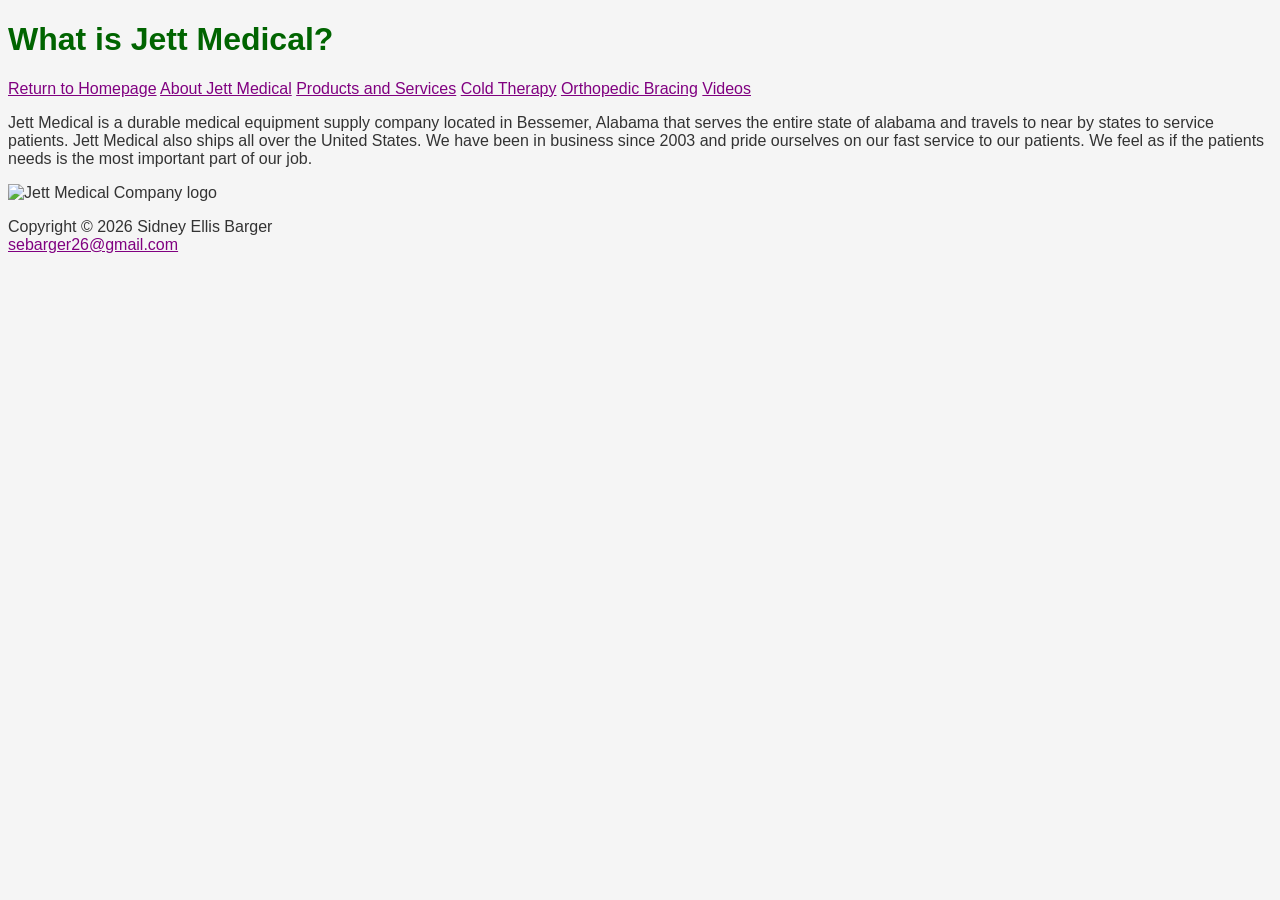
==== About.html @ 4b798ccb "Fix duplicate stylesheet link in About.html" ====
<!DOCTYPE html>
<html lang="en">
<head>
<meta charset="UTF-8">
<title>About Jett Medical</title>
<link rel="stylesheet" href="style.css">
</head>
<body>
<!-- Sidney Ellis Barger 6/2/2026-->
<header>
    <h1>What is Jett Medical?</h1>
</header>
<nav>
    <a href="index.html">Return to Homepage</a>
    <a href="About.html">About Jett Medical</a>
    <a href="Productsandservices.html">Products and Services</a>
    <a href="Coldtherapy.html">Cold Therapy</a>
    <a href="Bracing.html">Orthopedic Bracing</a>
    <a href="Videos.html">Videos</a>
</nav>

<main>
<p>
Jett Medical is a durable medical equipment supply company located in Bessemer, Alabama that serves the entire state of alabama and travels to near by states to service patients. Jett Medical also ships all over the United States. We have been in business since 2003 and pride ourselves on our fast service to our patients. We feel as if the patients needs is the most important part of our job.
</p>

<img src="Jettmedical.jpeg" alt="Jett Medical Company logo" width="500">
</main>


<footer>
      <p>
         Copyright &copy; 2026 Sidney Ellis Barger<br>
         <a href="mailto:sebarger26@gmail.com">sebarger26@gmail.com</a>
      </p>
   </footer>
</body>
</html>
---- style.css ----
/* Sidney Ellis Barger
6/22/2026
Module 6 */

body {
    background-color: #f5f5f5;
    color: #333333;
    font-family: Arial, sans-serif;
}

h1 {
    color: #006400;
}

h2 {
    color: #4682B4;
}

p {
    font-family: Arial, sans-serif;
}

a {
    color: #800080;
}
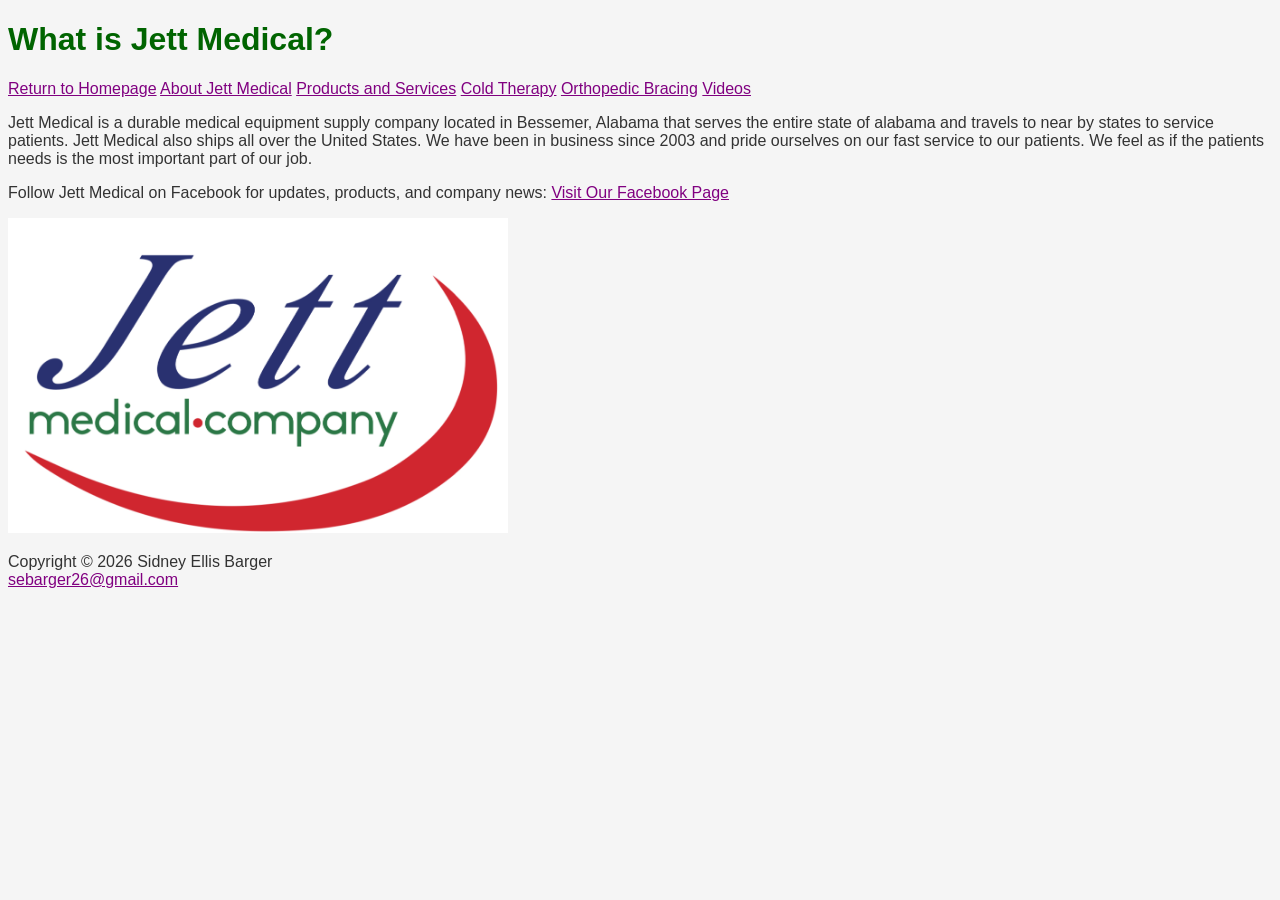
==== commit b1365815: "Update About.html" ====
--- a/About.html
+++ b/About.html
@@ -25,7 +25,14 @@
 Jett Medical is a durable medical equipment supply company located in Bessemer, Alabama that serves the entire state of alabama and travels to near by states to service patients. Jett Medical also ships all over the United States. We have been in business since 2003 and pride ourselves on our fast service to our patients. We feel as if the patients needs is the most important part of our job.
 </p>
 
-<img src="Jettmedical.jpeg" alt="Jett Medical Company logo" width="500">
+<p>
+Follow Jett Medical on Facebook for updates, products, and company news:
+<a href="PASTE_YOUR_FACEBOOK_LINK_HERE" target="_blank">
+Visit Our Facebook Page
+</a>
+</p>
+
+<img src="jettmedical.jpeg" alt="Jett Medical Company logo" width="500">
 </main>
 
 
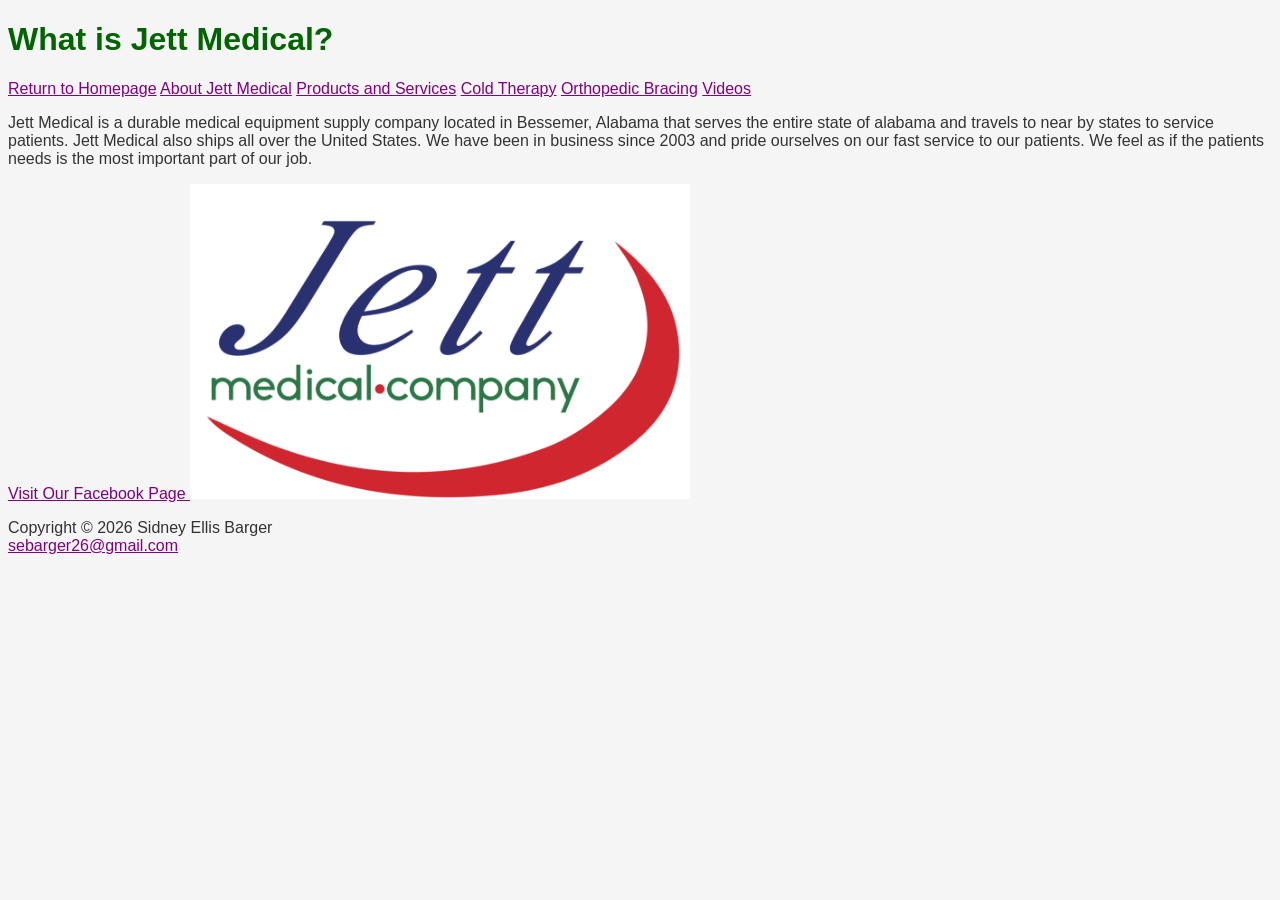
==== commit 2486f454: "Update About.html" ====
--- a/About.html
+++ b/About.html
@@ -25,12 +25,9 @@
 Jett Medical is a durable medical equipment supply company located in Bessemer, Alabama that serves the entire state of alabama and travels to near by states to service patients. Jett Medical also ships all over the United States. We have been in business since 2003 and pride ourselves on our fast service to our patients. We feel as if the patients needs is the most important part of our job.
 </p>
 
-<p>
-Follow Jett Medical on Facebook for updates, products, and company news:
-<a href="PASTE_YOUR_FACEBOOK_LINK_HERE" target="_blank">
+<a href="https://www.facebook.com/JettMedical/" target="_blank">
 Visit Our Facebook Page
 </a>
-</p>
 
 <img src="jettmedical.jpeg" alt="Jett Medical Company logo" width="500">
 </main>
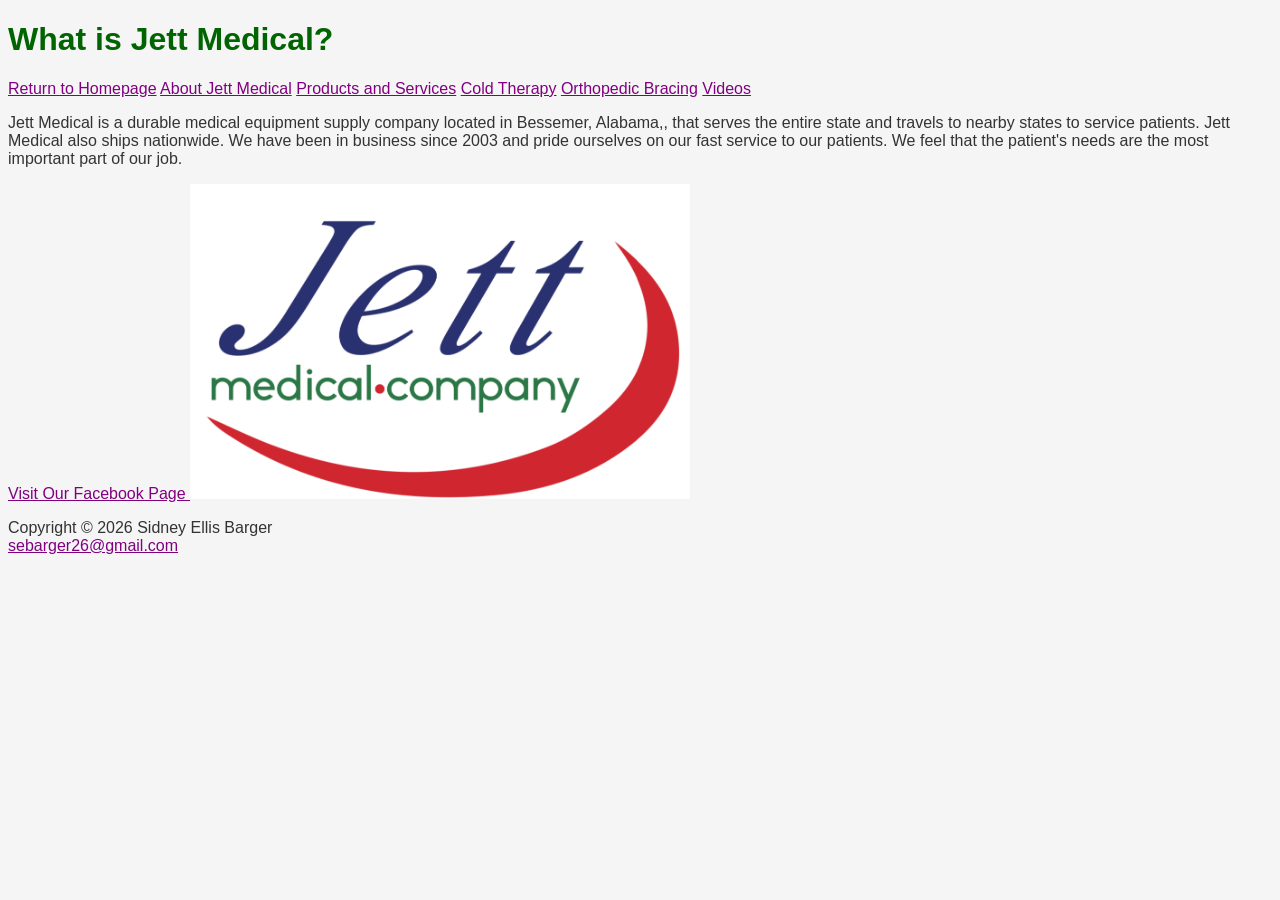
==== commit 7633f890: "Revise company description for clarity and accuracy Corrected grammar and punctuation in company des" ====
--- a/About.html
+++ b/About.html
@@ -22,7 +22,7 @@
 
 <main>
 <p>
-Jett Medical is a durable medical equipment supply company located in Bessemer, Alabama that serves the entire state of alabama and travels to near by states to service patients. Jett Medical also ships all over the United States. We have been in business since 2003 and pride ourselves on our fast service to our patients. We feel as if the patients needs is the most important part of our job.
+Jett Medical is a durable medical equipment supply company located in Bessemer, Alabama,, that serves the entire state and travels to nearby states to service patients. Jett Medical also ships nationwide. We have been in business since 2003 and pride ourselves on our fast service to our patients. We feel that the patient's needs are the most important part of our job.
 </p>
 
 <a href="https://www.facebook.com/JettMedical/" target="_blank">
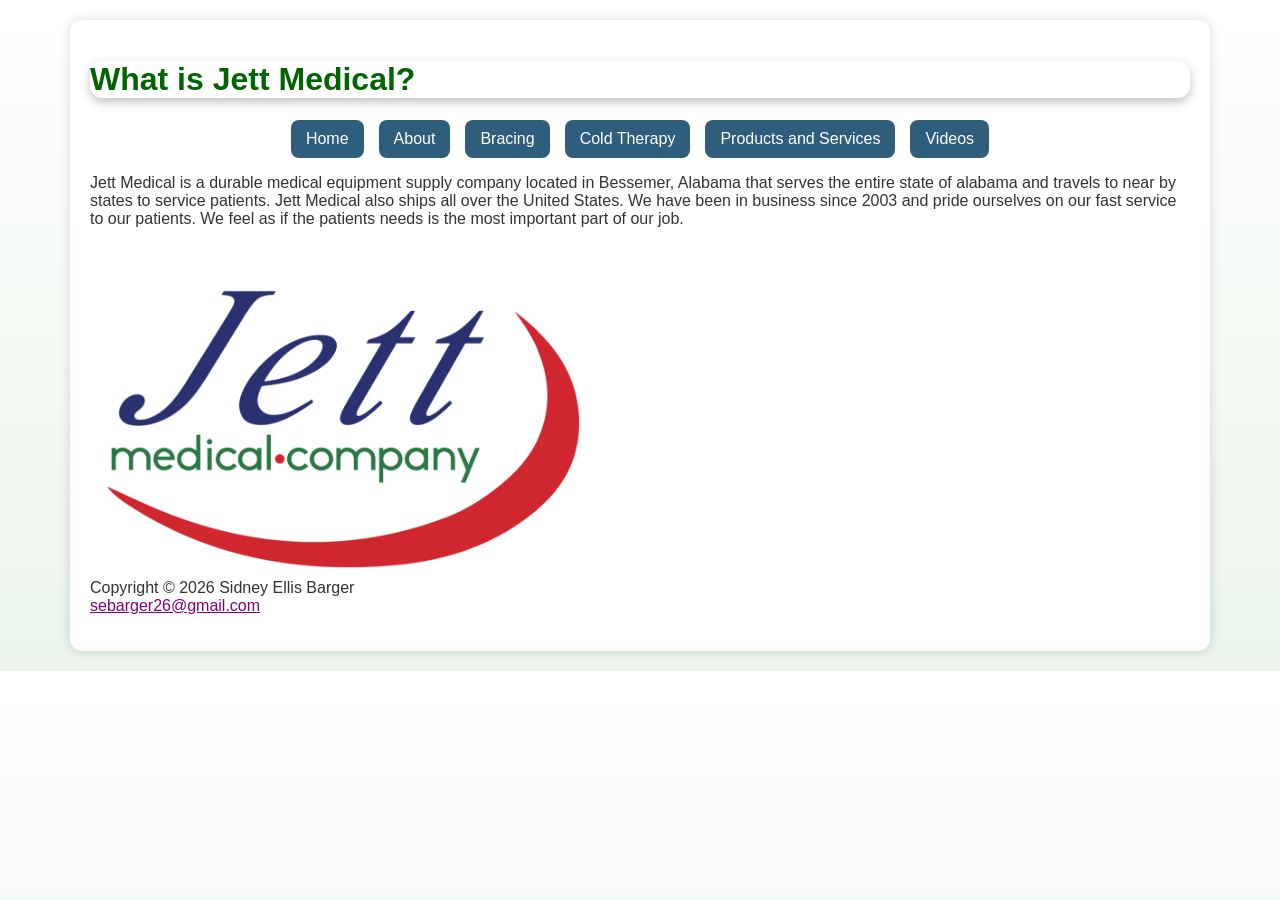
==== commit 62ec5473: "Refactor About page layout and content Updated navigation links and improved company description." ====
--- a/About.html
+++ b/About.html
@@ -1,4 +1,3 @@
-
 <!DOCTYPE html>
 <html lang="en">
 <head>
@@ -8,26 +7,25 @@
 </head>
 <body>
 <!-- Sidney Ellis Barger 6/2/2026-->
+ <div class="wrapper">
 <header>
     <h1>What is Jett Medical?</h1>
 </header>
 <nav>
-    <a href="index.html">Return to Homepage</a>
-    <a href="About.html">About Jett Medical</a>
-    <a href="Productsandservices.html">Products and Services</a>
-    <a href="Coldtherapy.html">Cold Therapy</a>
-    <a href="Bracing.html">Orthopedic Bracing</a>
-    <a href="Videos.html">Videos</a>
-</nav>
+            <ul>
+                <li><a href="index.html">Home</a></li>
+                <li><a href="about.html">About</a></li>
+                <li><a href="bracing.html">Bracing</a></li>
+                <li><a href="coldtherapy.html">Cold Therapy</a></li>
+                <li><a href="productsandservices.html">Products and Services</a></li>
+                <li><a href="Videos.html">Videos</a></li>
+            </ul>
+        </nav>
 
 <main>
 <p>
-Jett Medical is a durable medical equipment supply company located in Bessemer, Alabama,, that serves the entire state and travels to nearby states to service patients. Jett Medical also ships nationwide. We have been in business since 2003 and pride ourselves on our fast service to our patients. We feel that the patient's needs are the most important part of our job.
+Jett Medical is a durable medical equipment supply company located in Bessemer, Alabama that serves the entire state of alabama and travels to near by states to service patients. Jett Medical also ships all over the United States. We have been in business since 2003 and pride ourselves on our fast service to our patients. We feel as if the patients needs is the most important part of our job.
 </p>
-
-<a href="https://www.facebook.com/JettMedical/" target="_blank">
-Visit Our Facebook Page
-</a>
 
 <img src="jettmedical.jpeg" alt="Jett Medical Company logo" width="500">
 </main>
@@ -39,5 +37,6 @@
          <a href="mailto:sebarger26@gmail.com">sebarger26@gmail.com</a>
       </p>
    </footer>
+   </div>
 </body>
 </html>
--- a/style.css
+++ b/style.css
@@ -22,4 +22,84 @@
 
 a {
     color: #800080;
-}+}
+/* ------------------------------
+   Module 8 CSS Effects
+------------------------------ */
+
+/* Rounded corners */
+header {
+    border-radius: 12px;
+}
+
+img {
+    border-radius: 12px;
+}
+
+/* Shadow effect */
+header {
+    box-shadow: 0 4px 10px rgba(0,0,0,0.25);
+}
+
+/* Gradient background */
+body {
+    background: linear-gradient(to bottom, #ffffff, #eaf4ea);
+}
+
+/* Small positioning effect */
+img {
+    position: relative;
+    top: 10px;
+}
+.wrapper {
+    width: 90%;
+    max-width: 1100px;
+    margin: 20px auto;
+    background-color: white;
+    border-radius: 12px;
+    box-shadow: 0 0 12px rgba(0, 0, 0, 0.15);
+    padding: 20px;
+}
+
+nav ul {
+    display: flex;
+    justify-content: center;
+    gap: 15px;
+    list-style-type: none;
+    padding: 0;
+    margin: 0;
+}
+
+nav a {
+    display: block;
+    padding: 10px 15px;
+    text-decoration: none;
+    background-color: #2f5d7c;
+    color: white;
+    border-radius: 8px;
+}
+
+nav a:hover,
+nav a:focus {
+    background-color: #1f3f55;
+}
+
+.flex-info {
+    display: flex;
+    gap: 20px;
+    margin: 25px 0;
+    padding: 10px;
+}
+
+.info-card {
+    flex: 1;
+    max-width: 350px;
+    background-color: #f2f7fa;
+    padding: 15px;
+    border-radius: 10px;
+    border: 1px solid #c8dce8;
+}
+
+.info-card h2 {
+    color: #2f5d7c;
+}
